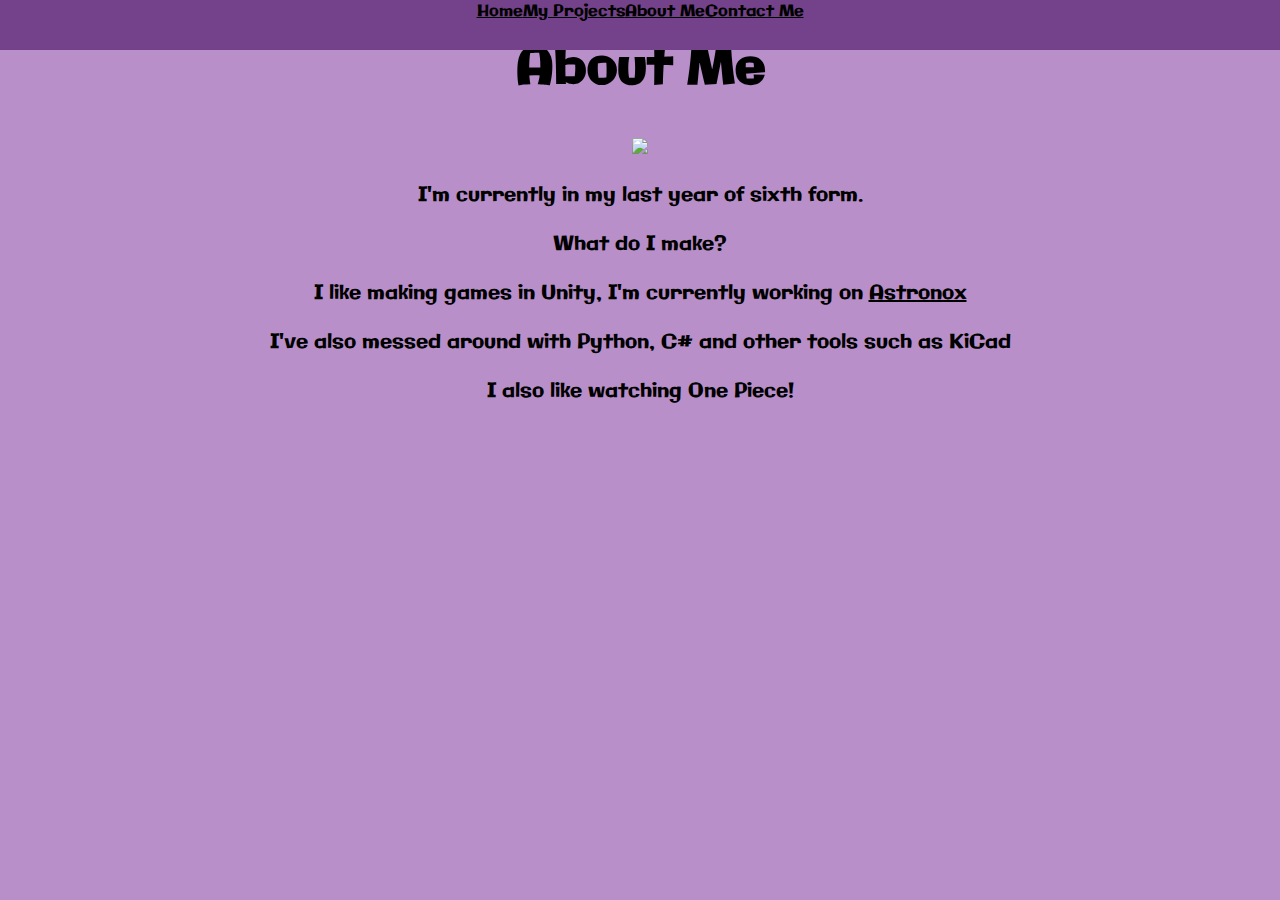
==== AboutMe.html @ 369a1e11 "added other pages and JS" ====
<!DOCTYPE html>
<html>
<head>
    <title>About Talen</title>
    <link href="styles.css" rel="stylesheet" type="text/css"/>
</head>
<body>


</div>
    <h1>About Me</h1>
    <img class="imageIcon" src="https://i.ibb.co/rRMLBg51/luffypfp.jpg"/>
    <p class="desc">I'm currently in my last year of sixth form.</p>
    <p class="desc">What do I make?</p>
    <p class="desc">I like making games in Unity, I'm currently working on <a href="talenmud.itch.io/Astronox">Astronox</a></p>
    <p class="desc"> I've also messed around with Python, C# and other tools such as KiCad</p>
    <p class="desc">I also like watching One Piece!</p>
    <script src="navbar.js"></script>
</body>
</html>
---- styles.css ----
@import url('https://fonts.googleapis.com/css2?family=Galindo&display=swap');


h1 {
    font-size: 50px;
}

body {
    font-family: "Galindo";
    text-align: center;
    background-color: #B88FC9;
}   

.desc {
    font-size: 20px;
}

a {
    text-align: bottom;
    color:#000000;

}

a:hover{
    color: orange;
    size: 110%;
}

.garfield{
    width: 256px;
    height: 256px;
    border-radius: 20px;
}

.icons {
    width: 64px;
    height: 64px;
    position: absolute;
    bottom: 10px;
    right: 48.5%;
}
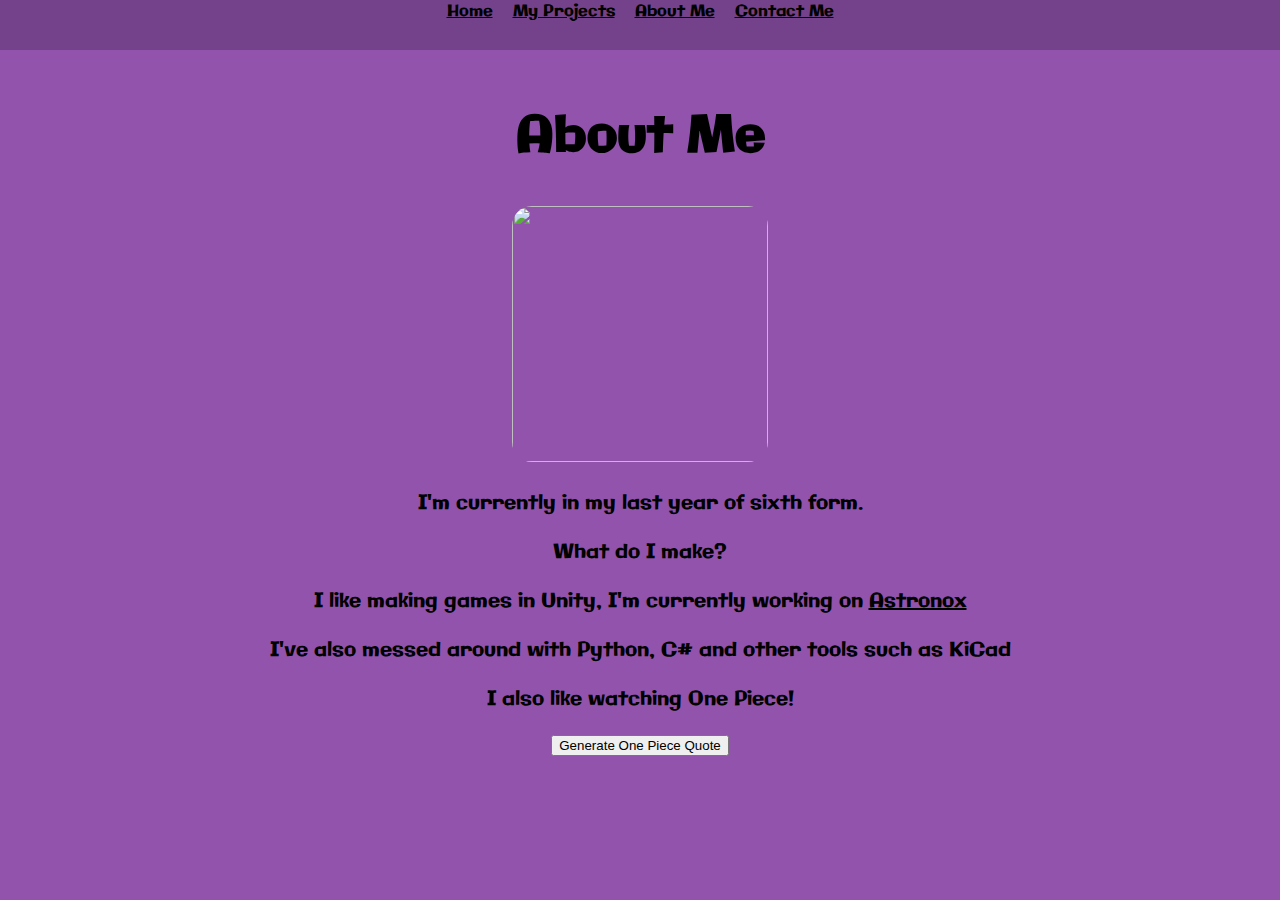
==== commit 64bb6b64: "added one piece quote generator" ====
--- a/AboutMe.html
+++ b/AboutMe.html
@@ -15,6 +15,11 @@
     <p class="desc">I like making games in Unity, I'm currently working on <a href="talenmud.itch.io/Astronox">Astronox</a></p>
     <p class="desc"> I've also messed around with Python, C# and other tools such as KiCad</p>
     <p class="desc">I also like watching One Piece!</p>
+
+    <button onclick="generateQuote()">Generate One Piece Quote</button>
+
+    <p id="quote"></p>
     <script src="navbar.js"></script>
+    <script src="OnePiece.js"></script>
 </body>
 </html>--- a/styles.css
+++ b/styles.css
@@ -5,16 +5,24 @@
     font-size: 50px;
 }
 
+.subheader{
+    color: #333333;
+}
+
 body {
     font-family: "Galindo";
     text-align: center;
-    background-color: #B88FC9;
+    background-color: #9153ac;
+    padding-top: 60px;
 }   
 
 .desc {
     font-size: 20px;
 }
 
+.icons hover{
+    color: #9153ac;
+}
 a {
     text-align: bottom;
     color:#000000;
@@ -26,16 +34,20 @@
     size: 110%;
 }
 
-.garfield{
+.imageIcon{
     width: 256px;
     height: 256px;
     border-radius: 20px;
 }
 
 .icons {
-    width: 64px;
-    height: 64px;
+    width: 256px;
+    height: 256px;
     position: absolute;
-    bottom: 10px;
-    right: 48.5%;
+    right:42.5%;
 }
+
+.navbar a {
+    padding: 10px;
+  }
+
